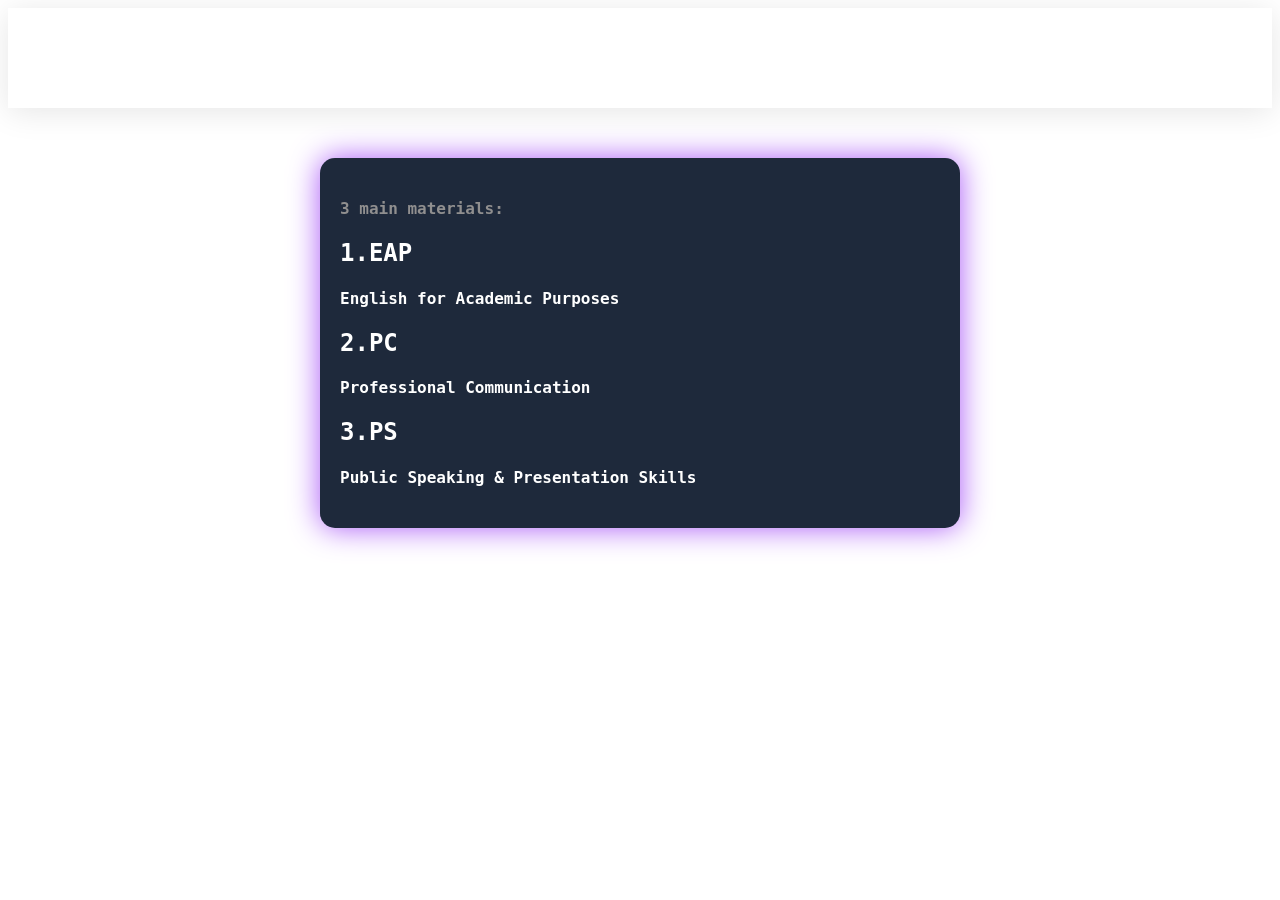
==== index.html @ 1e183e44 "Add files via upload" ====
<!DOCTYPE html>
<html lang="en">
<head>
    <meta charset="UTF-8">
    <meta name="viewport" content="width=device-width, initial-scale=1.0">
    <title>Document</title>
    
</head>
<style>
    .video-bg {
    position: fixed; /* Mengunci video agar tidak ikut bergerak saat di-scroll */
    top: 0;
    left: 0;
    width: 100vw;    /* Memaksa lebar penuh sesuai layar browser */
    height: 100vh;   /* Memaksa tinggi penuh sesuai layar browser */
    object-fit: cover; /* Agar video tidak gepeng/terdistorsi */
    z-index: -1;     /* Angka minus memastikan posisi video berada di paling belakang baju halaman */
    }
    .navbar{
    background-color: #A855F7;
    padding: 15px;
    display: flex;
    justify-content: space-between;
    font-style:normal;
    font-weight: bold;
 /* 1. Warna dasar putih yang super transparan */
    background-color: rgba(255, 255, 255, 0.15); 
    /* 2. Efek blur buat ngasih tekstur "kaca bening" */
    backdrop-filter: blur(12px); 
    -webkit-backdrop-filter: blur(12px); /* Khusus buat browser Safari */
    /* 3. Opsional: Kasih border tipis biar makin tegas bentuk kacanya */
    border: 1px solid rgba(255, 255, 255, 0.2);
    /* 4. Opsional: Kasih shadow halus biar efeknya makin timbul */
    box-shadow: 0 4px 30px rgba(0, 0, 0, 0.1);
    }
    .container {
    width: 600px;
    margin: 50px auto;
    padding: 20px;
    background-color: #1E293B;
    box-shadow: 0 0 30px#A855F7;
    border-radius: 15px;
    font-family: 'Consolas', 'Lucida Console', monospace;
    }
    .wrapper a{
    color: #ffffff !important;
    text-decoration: none;
    border-radius:8px ;
    font-weight: bold;
    }
    .container h2,h4{
        text-align: left;
    }
    .navbar h1{
        font-family: 'Poppins', sans-serif;
        font-weight: 700; 
        letter-spacing: -0.5px;
        color: rgb(255, 255, 255);
    }
</style>
<body >
    <div>
    <nav class="navbar">
        <div>
            <h1>Welcome to the English learning website</h1>
        </div>
    </div>
    
    <div class="container">
        <h4 style="color: rgb(144, 143, 143);">3 main materials:</h4>
        <div class="wrapper">
            <center><a href="EAP.html"><h2>1.EAP</h2><h4>English for Academic Purposes</h4></a></center>
        </div>
        <div class="wrapper">
            <center><a href="pc.html"><h2>2.PC</h2><h4>Professional Communication</h4></a></center>
        </div>
        <div class="wrapper">
            <center><a href="ps.html"><h2>3.PS</h2><h4>Public Speaking & Presentation Skills</h4></a></center>
        </div>
    </div>
    <video autoplay muted loop class="video-bg">
        <source src="WhatsApp Video 2026-05-24 at 13.43.46.mp4">
</body>
</html>
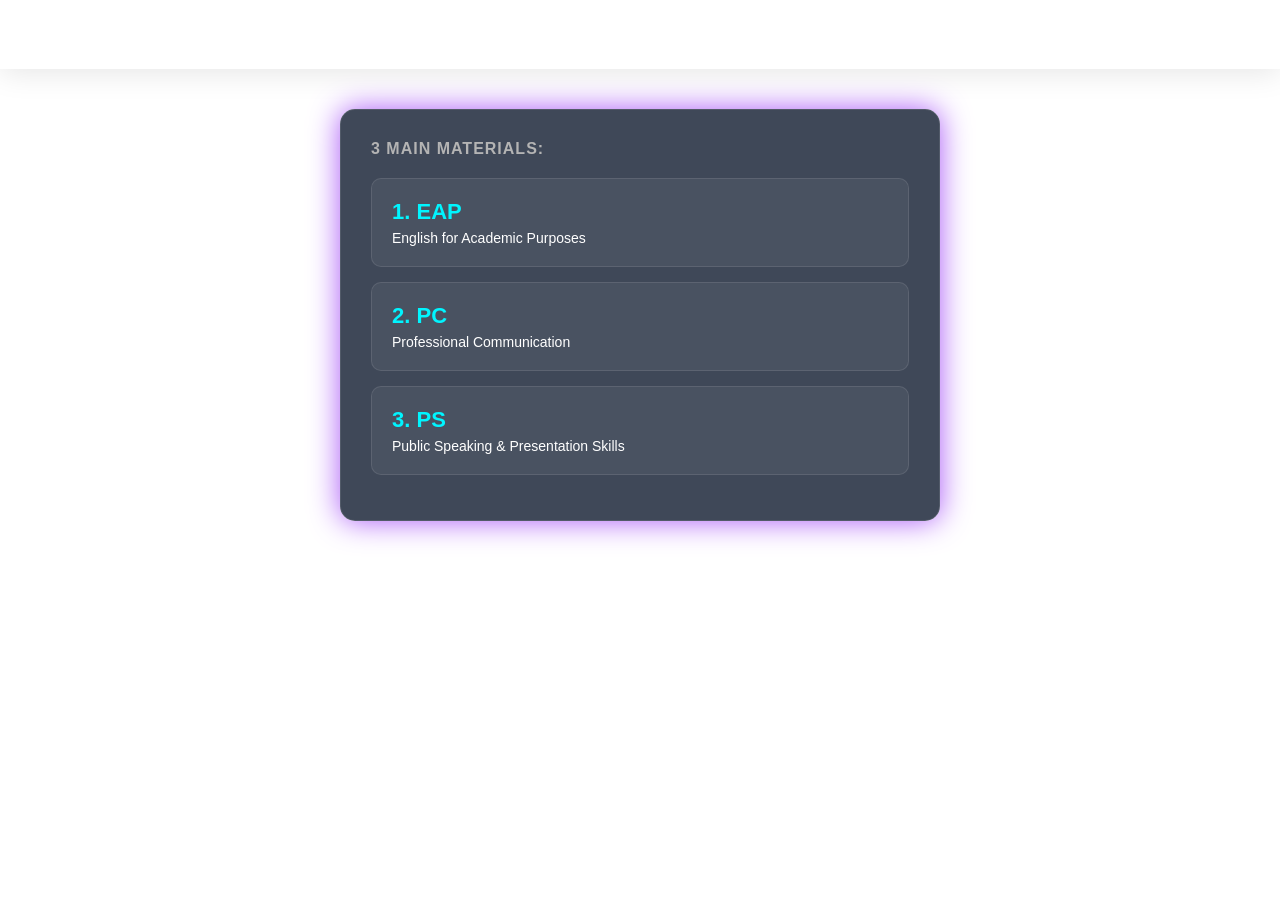
==== commit 4f94bd91: "Add files via upload" ====
--- a/index.html
+++ b/index.html
@@ -3,83 +3,150 @@
 <head>
     <meta charset="UTF-8">
     <meta name="viewport" content="width=device-width, initial-scale=1.0">
-    <title>Document</title>
+    <title>English Learning Hub</title>
+    <style>
+        * {
+            box-sizing: border-box;
+            margin: 0;
+            padding: 0;
+        }
+
+        body {
+            font-family: Arial, Helvetica, sans-serif;
+            color: white;
+            min-height: 100vh;
+        }
+
+        .video-bg {
+            position: fixed; 
+            top: 0;
+            left: 0;
+            width: 100vw;    
+            height: 100vh;   
+            object-fit: cover; 
+            z-index: -1;     
+        }
+
+        .navbar {
+            background-color: rgba(255, 255, 255, 0.15); 
+            padding: 20px;
+            text-align: center;
+            font-weight: bold;
+            backdrop-filter: blur(12px); 
+            -webkit-backdrop-filter: blur(12px); 
+            border-bottom: 1px solid rgba(255, 255, 255, 0.2);
+            box-shadow: 0 4px 30px rgba(0, 0, 0, 0.1);
+        }
+
+        .navbar h1 {
+            font-family: 'Poppins', sans-serif;
+            font-weight: 700; 
+            font-size: 24px;
+        }
+
+        .container {
+            width: 100%;
+            max-width: 600px;
+            margin: 40px auto;
+            padding: 30px;
+            background-color: rgba(30, 41, 59, 0.85);
+            box-shadow: 0 0 30px #A855F7;
+            border-radius: 15px;
+            backdrop-filter: blur(10px);
+            border: 1px solid rgba(255, 255, 255, 0.1);
+        }
+
+        .container h4 {
+            color: rgb(180, 180, 180);
+            margin-bottom: 20px;
+            font-size: 16px;
+            text-transform: uppercase;
+            letter-spacing: 1px;
+        }
+
+        .wrapper {
+            margin-bottom: 15px;
+        }
+
+        .wrapper a {
+            display: block;
+            color: #ffffff;
+            text-decoration: none;
+            padding: 20px;
+            background: rgba(255, 255, 255, 0.05);
+            border: 1px solid rgba(255, 255, 255, 0.1);
+            border-radius: 10px;
+            transition: all 0.3s ease;
+        }
+
+        .wrapper a:hover {
+            background: rgba(168, 85, 247, 0.2);
+            border-color: #A855F7;
+            transform: translateY(-3px);
+            box-shadow: 0 5px 15px rgba(168, 85, 247, 0.3);
+        }
+
+        .wrapper h2 {
+            font-size: 22px;
+            color: #00f5ff;
+            margin-bottom: 5px;
+        }
+
+        .wrapper h4 {
+            font-weight: normal;
+            color: #ffffff;
+            margin: 0;
+            font-size: 14px;
+            text-transform: none;
+            letter-spacing: 0;
+        }
+
+        @media (max-width: 768px) {
+            .navbar h1 {
+                font-size: 18px;
+            }
+            .container {
+                width: 90%;
+                margin: 20px auto;
+                padding: 20px;
+            }
+        }
+    </style>
+</head>
+<body>
+
+    <nav class="navbar">
+        <h1>Welcome to the English learning website</h1>
+    </nav>
     
-</head>
-<style>
-    .video-bg {
-    position: fixed; /* Mengunci video agar tidak ikut bergerak saat di-scroll */
-    top: 0;
-    left: 0;
-    width: 100vw;    /* Memaksa lebar penuh sesuai layar browser */
-    height: 100vh;   /* Memaksa tinggi penuh sesuai layar browser */
-    object-fit: cover; /* Agar video tidak gepeng/terdistorsi */
-    z-index: -1;     /* Angka minus memastikan posisi video berada di paling belakang baju halaman */
-    }
-    .navbar{
-    background-color: #A855F7;
-    padding: 15px;
-    display: flex;
-    justify-content: space-between;
-    font-style:normal;
-    font-weight: bold;
- /* 1. Warna dasar putih yang super transparan */
-    background-color: rgba(255, 255, 255, 0.15); 
-    /* 2. Efek blur buat ngasih tekstur "kaca bening" */
-    backdrop-filter: blur(12px); 
-    -webkit-backdrop-filter: blur(12px); /* Khusus buat browser Safari */
-    /* 3. Opsional: Kasih border tipis biar makin tegas bentuk kacanya */
-    border: 1px solid rgba(255, 255, 255, 0.2);
-    /* 4. Opsional: Kasih shadow halus biar efeknya makin timbul */
-    box-shadow: 0 4px 30px rgba(0, 0, 0, 0.1);
-    }
-    .container {
-    width: 600px;
-    margin: 50px auto;
-    padding: 20px;
-    background-color: #1E293B;
-    box-shadow: 0 0 30px#A855F7;
-    border-radius: 15px;
-    font-family: 'Consolas', 'Lucida Console', monospace;
-    }
-    .wrapper a{
-    color: #ffffff !important;
-    text-decoration: none;
-    border-radius:8px ;
-    font-weight: bold;
-    }
-    .container h2,h4{
-        text-align: left;
-    }
-    .navbar h1{
-        font-family: 'Poppins', sans-serif;
-        font-weight: 700; 
-        letter-spacing: -0.5px;
-        color: rgb(255, 255, 255);
-    }
-</style>
-<body >
-    <div>
-    <nav class="navbar">
-        <div>
-            <h1>Welcome to the English learning website</h1>
+    <div class="container">
+        <h4>3 main materials:</h4>
+        
+        <div class="wrapper">
+            <a href="EAP.html">
+                <h2>1. EAP</h2>
+                <h4>English for Academic Purposes</h4>
+            </a>
+        </div>
+        
+        <div class="wrapper">
+            <a href="pc.html">
+                <h2>2. PC</h2>
+                <h4>Professional Communication</h4>
+            </a>
+        </div>
+        
+        <div class="wrapper">
+            <a href="ps.html">
+                <h2>3. PS</h2>
+                <h4>Public Speaking & Presentation Skills</h4>
+            </a>
         </div>
     </div>
-    
-    <div class="container">
-        <h4 style="color: rgb(144, 143, 143);">3 main materials:</h4>
-        <div class="wrapper">
-            <center><a href="EAP.html"><h2>1.EAP</h2><h4>English for Academic Purposes</h4></a></center>
-        </div>
-        <div class="wrapper">
-            <center><a href="pc.html"><h2>2.PC</h2><h4>Professional Communication</h4></a></center>
-        </div>
-        <div class="wrapper">
-            <center><a href="ps.html"><h2>3.PS</h2><h4>Public Speaking & Presentation Skills</h4></a></center>
-        </div>
-    </div>
+
     <video autoplay muted loop class="video-bg">
         <source src="WhatsApp Video 2026-05-24 at 13.43.46.mp4">
+    </video>
+    
 </body>
-</html>
-
+</html>
